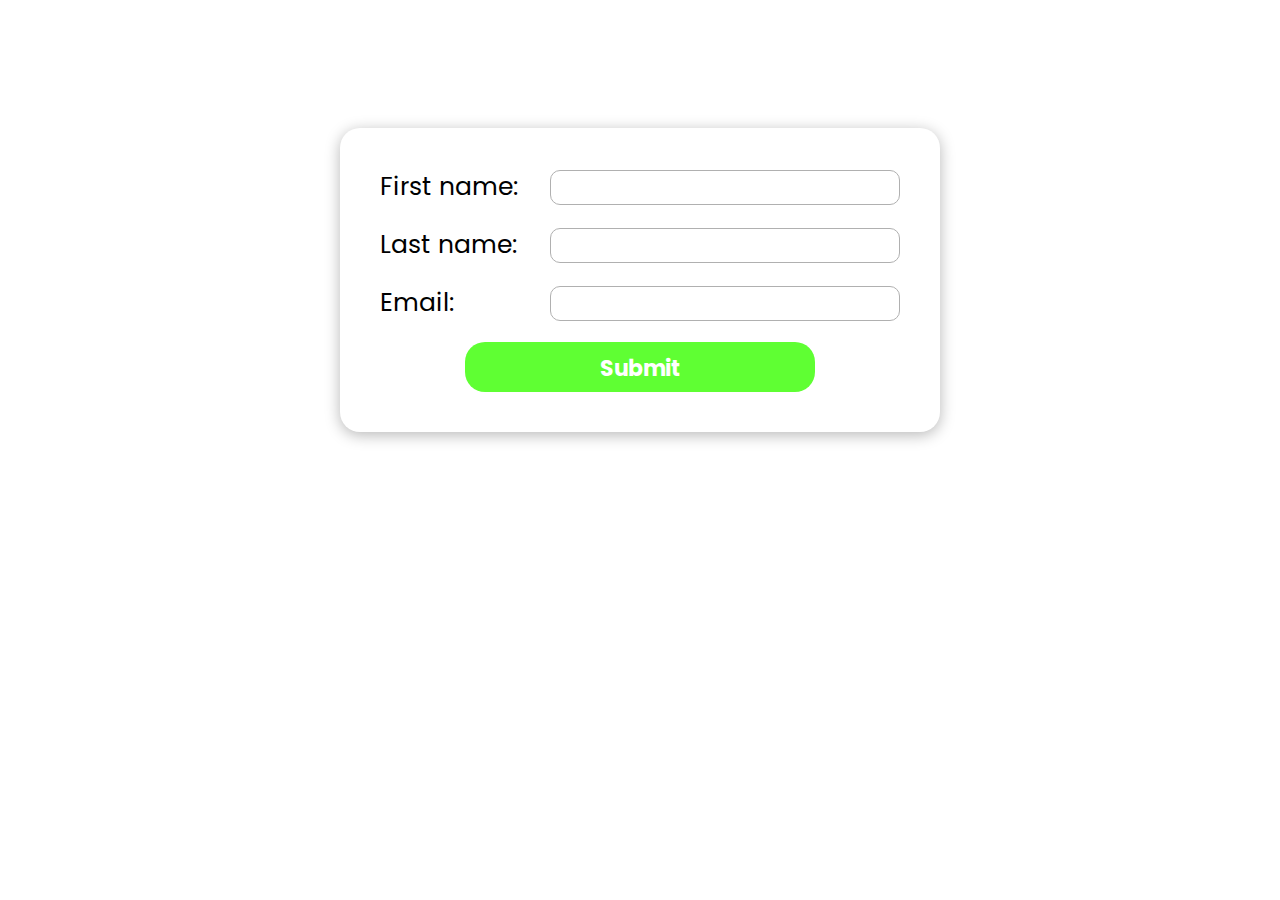
==== index.html @ a18f05a8 "basic files" ====
<!DOCTYPE html>
<html lang="en">
<head>
    <meta charset="UTF-8">
    <meta name="viewport" content="width=device-width, initial-scale=1.0">
    <link rel="stylesheet" href="style.css">
    <link rel="preconnect" href="https://fonts.googleapis.com">
	<link rel="preconnect" href="https://fonts.gstatic.com" crossorigin>
	<link
		href="https://fonts.googleapis.com/css2?family=Chivo+Mono:ital,wght@0,100..900;1,100..900&family=Codystar:wght@300;400&family=Montserrat:ital,wght@0,100..900;1,100..900&family=Open+Sans:ital,wght@0,300..800;1,300..800&family=Poppins:ital,wght@0,100;0,200;0,300;0,400;0,500;0,600;0,700;0,800;0,900;1,100;1,200;1,300;1,400;1,500;1,600;1,700;1,800;1,900&family=Roboto:ital,wght@0,100;0,300;0,400;0,500;0,700;0,900;1,100;1,300;1,400;1,500;1,700;1,900&display=swap"
		rel="stylesheet">

    <title>Document</title>
</head>
<body>
    <div class="main" >
        <fieldset class="container" id="personalContainer">
                <div class="ctn">
                    <label for="fname"><p class="inputTitle">First name: </p></label>
                    <input type="text" name="fname" id="fname">
                </div>
                <div class="ctn">
                    <label for="lname"><p class="inputTitle">Last name: </p></label>
                <input type="text" name="lname" id="lname">
                </div>
                <div class="ctn">
                    <label for="email"><p class="inputTitle">Email: </p></label>
                <input type="text" name="email" id="email"> 
                </div>
                <button onclick="Submit()" class="button">Submit</button>


        </fieldset>
    </div>

    <div id="strtQuiz" class="hid">
        <a href="quiz.html">Start</a>
    </div>
    
</body>
<script src="app.js"></script>
</html>
---- style.css ----
*{
    margin: 0px;
    padding: 0px;
    box-sizing: border-box;
    
	font-family: poppins;
}


.main{
    width: 100%;
}


.container{
    margin: 0 auto;
    width: 600px;
    margin-top: 10%;
    padding: 40px;
    border-radius: 20px;
    display: flex;
    flex-direction: column;
    border: none;
	box-shadow: 0px 3px 15px rgb(183, 183, 183);
}

.ctn{
    display: flex;
    justify-content: space-between;
    align-items: center;
    margin-bottom: 20px;
    font-size: 15px;

}

.inputTitle{
    font-size: 25px;
}

.ctn input{
    width: 350px;
    height: 35px;
    border-radius: 10px;
    font-size: 20px;
    padding: 10px;
    border: 1px solid rgb(176, 176, 176);
}

.ctn label{
    font-size: 30px;
}

.button{ 
	/* width: 100px;  */
	padding: 10px 10px; 
	margin: 0px 15px; 
	border: none;
	cursor: pointer; 
	font-size: 22px;
	/* transition: 0.5s;  */
	color: white; 
	background-color: rgb(95, 255, 51);
	font-weight: bold; 
	border-radius: 8px;
	/* box-shadow: 0px 3px 15px rgb(162, 255, 122); */
}



.container button{
    width: 350px;
    height: 50px;
    border-radius: 20px;
    align-self: center;
}

.main_container{
    /* margin: 0 auto;
    width: 60%;
    border: 2px solid black;
    border-radius: 20px;
    padding: 20px;
    margin-top: 10%; */

    margin: 0 auto;
    width: 600px;
    margin-top: 10%;
    padding: 40px;
    border-radius: 20px;
    display: flex;
    flex-direction: column;
    border: none;
	box-shadow: 0px 3px 15px rgb(183, 183, 183);

}

.hid {
    visibility: hidden;
}

.show {
    visibility: visible;

    padding: 10px 10px;
    margin: 0 auto;
    width: 50%; 
	border: none;
	cursor: pointer; 
	font-size: 22px;
	/* transition: 0.5s;  */
	color: white; 
	background-color: rgb(95, 255, 51);
	font-weight: bold; 
	border-radius: 8px;

}
.main_head{
    display: flex;
    justify-content: space-between;
    padding-bottom: 10px;
}

.main_body{
    background-color: white;

    margin-top: 20px;
    margin-bottom: 20px;

    padding: 20px;

    border: 1px solid rgb(176, 176, 176);
    border-radius: 20px;
}

.main_Footer{
    display: flex;
    justify-content: space-between;
    padding-bottom: 10px;
}

#strtQuiz{
    text-align: center;
}

#strtQuiz a{
    font-size: 50px;
    text-decoration: none;
}

#option{
    list-style: none;
}

.nxtbtn{
    margin-top: 10px;
}
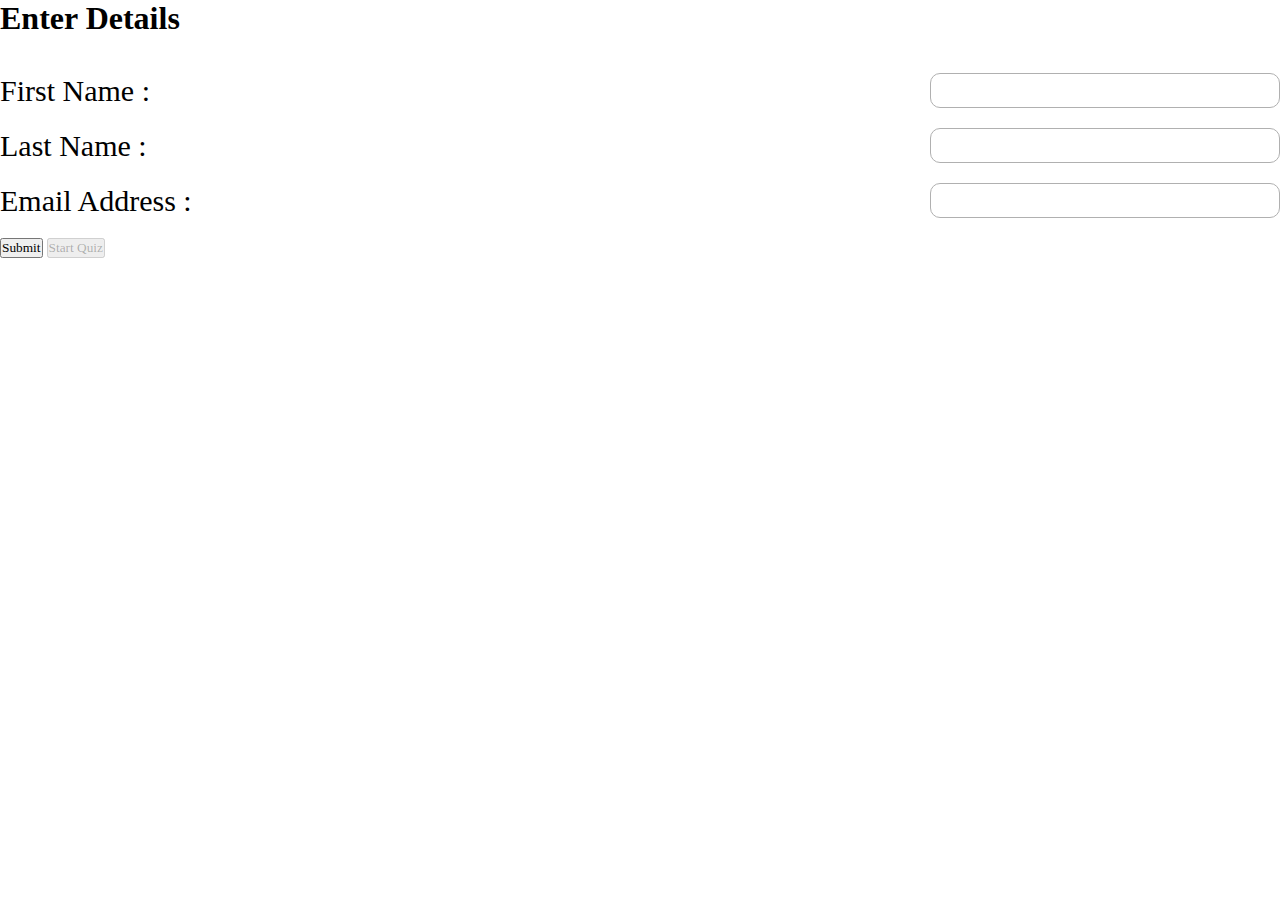
==== commit a594ac8e: "Update index.html" ====
--- a/index.html
+++ b/index.html
@@ -4,39 +4,46 @@
     <meta charset="UTF-8">
     <meta name="viewport" content="width=device-width, initial-scale=1.0">
     <link rel="stylesheet" href="style.css">
-    <link rel="preconnect" href="https://fonts.googleapis.com">
-	<link rel="preconnect" href="https://fonts.gstatic.com" crossorigin>
-	<link
-		href="https://fonts.googleapis.com/css2?family=Chivo+Mono:ital,wght@0,100..900;1,100..900&family=Codystar:wght@300;400&family=Montserrat:ital,wght@0,100..900;1,100..900&family=Open+Sans:ital,wght@0,300..800;1,300..800&family=Poppins:ital,wght@0,100;0,200;0,300;0,400;0,500;0,600;0,700;0,800;0,900;1,100;1,200;1,300;1,400;1,500;1,600;1,700;1,800;1,900&family=Roboto:ital,wght@0,100;0,300;0,400;0,500;0,700;0,900;1,100;1,300;1,400;1,500;1,700;1,900&display=swap"
-		rel="stylesheet">
+    <title>CSS Quiz - Enter Details</title>
+</head>
+<body onload="disableStartquiz()">
+    <div class="main" id="main-details">
+        <div class="details">
+            <h1>Enter Details</h1>
+            <br>
+            <br>
 
-    <title>Document</title>
-</head>
-<body>
-    <div class="main" >
-        <fieldset class="container" id="personalContainer">
-                <div class="ctn">
-                    <label for="fname"><p class="inputTitle">First name: </p></label>
+                <div  class="ctn">
+                    <label for="fname">First Name : </label>
                     <input type="text" name="fname" id="fname">
                 </div>
                 <div class="ctn">
-                    <label for="lname"><p class="inputTitle">Last name: </p></label>
+                    <label for="lname">Last Name : </label>
                 <input type="text" name="lname" id="lname">
                 </div>
                 <div class="ctn">
-                    <label for="email"><p class="inputTitle">Email: </p></label>
+                    <label for="email">Email Address :</label>
                 <input type="text" name="email" id="email"> 
                 </div>
-                <button onclick="Submit()" class="button">Submit</button>
+                <div class="submit-box">
+                    <button onclick="Submit()" class="submit-btn">Submit</button>
+                    <!-- <button class="submit-btn startquiz-btn" id="startquiz" id="strtQuiz" >Start Quiz</button> -->
+                    <a href="quiz.html"><button class="startquiz-btn startquiz-disabled" id="startquiz" >Start Quiz</button></a>
+                </div>
+                <br>
+                <br>
 
+                <div>
+                    <span id="please-note"></span>
+                </div>
 
-        </fieldset>
+        </div>
     </div>
 
-    <div id="strtQuiz" class="hid">
-        <a href="quiz.html">Start</a>
-    </div>
+    <!-- <div id="strtQuiz" class="hid-startquiz">
+        <a href="quiz.html">start Quiz!</a>
+    </div> -->
     
 </body>
 <script src="app.js"></script>
-</html>+</html>
